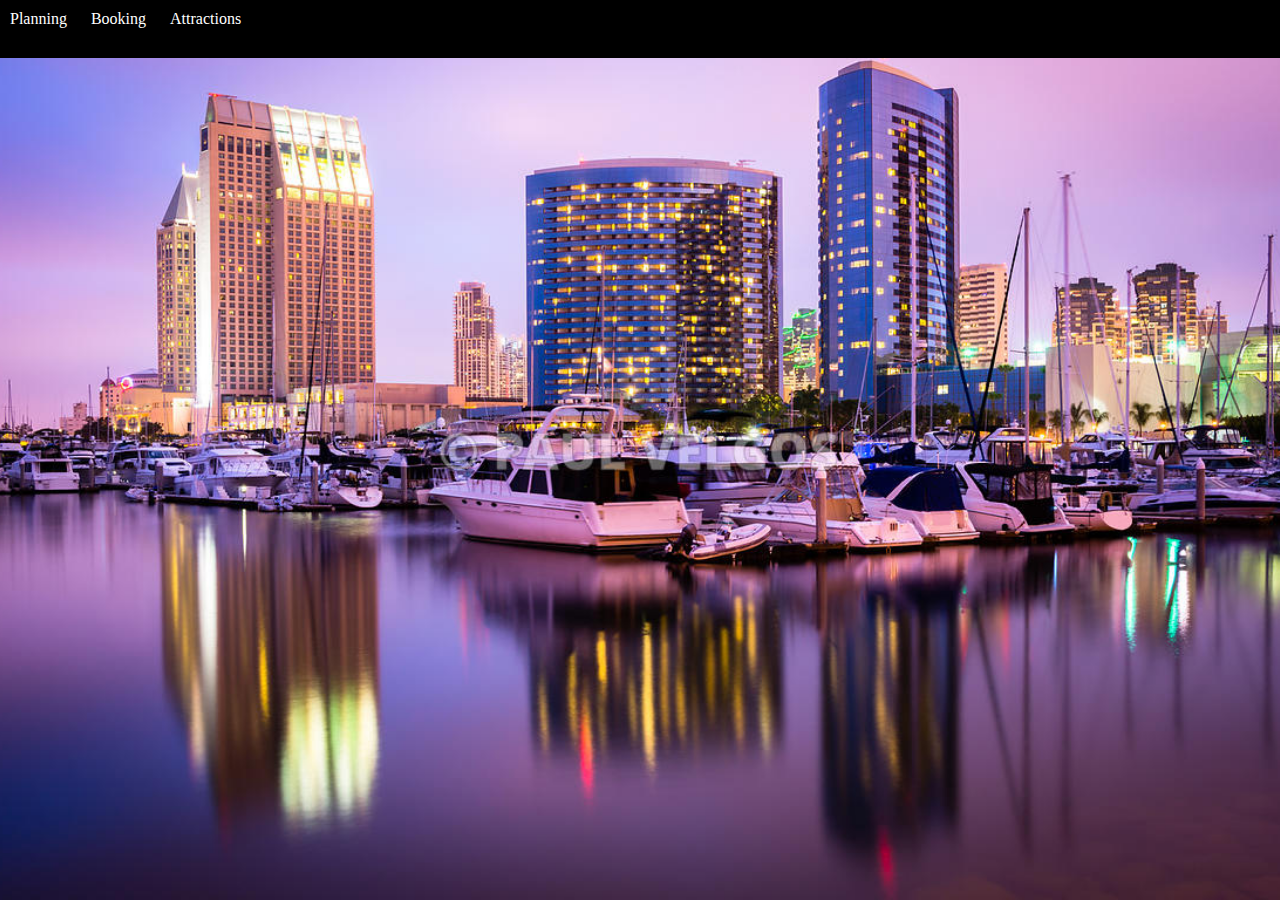
==== Responsive-Travel/attractions.html @ c6066d19 "added attractions.html and necessary links" ====
<!DOCTYPE html>
<html lang="en" dir="ltr">
  <head>
    <meta charset="utf-8">
    <title></title>
    <link rel="stylesheet" href="styles.css">
  </head>
  <body>
    <nav>
      <a href="#">Planning</a>
      <a href="#">Booking</a>
      <a href="attractions.html">Attractions</a>
    <nav>
  </body>
</html>
---- Responsive-Travel/styles.css ----
* {
  margin: 0;
}

html {
  background-image: url(./images/banner.jpg);
  background-attachment: fixed;
  background-repeat: no-repeat;
  background-position: center;
  background-size: cover;
  height: 100%;
}

a {
  text-decoration: none;
}

.header-wrap {
  flex-flow: column;
  background-color: white;
  justify-content: flex-start;
}

.header-wrap img{
  max-width: 10%;
  margin: 15px 25px 15px 25px;
}

.nav-wrap {
  background-color: gray;
  display: inline-flex;
  margin: 20px;

}

nav{
  background-color: black;
  color: white;
  text-align: left;
  padding-top: 10px;
  padding-bottom: 10px;
}

nav a {
  color: white;
  padding: 0 10px 0 10px;
  margin-top: 100px;
}

nav a:hover {
  background-color: #595959;
}

nav a:active {
  background-color: #787878;
}

.content-container {
  display: flex;
  justify-content: center;
  align-items: stretch;

}

.left-flex, .main-flex, .right-flex {
  border: 2px lime solid;
  height: 1500px;
}

.main-flex {
  background-color: white;
  opacity: 95%;
  width: 50%;
}
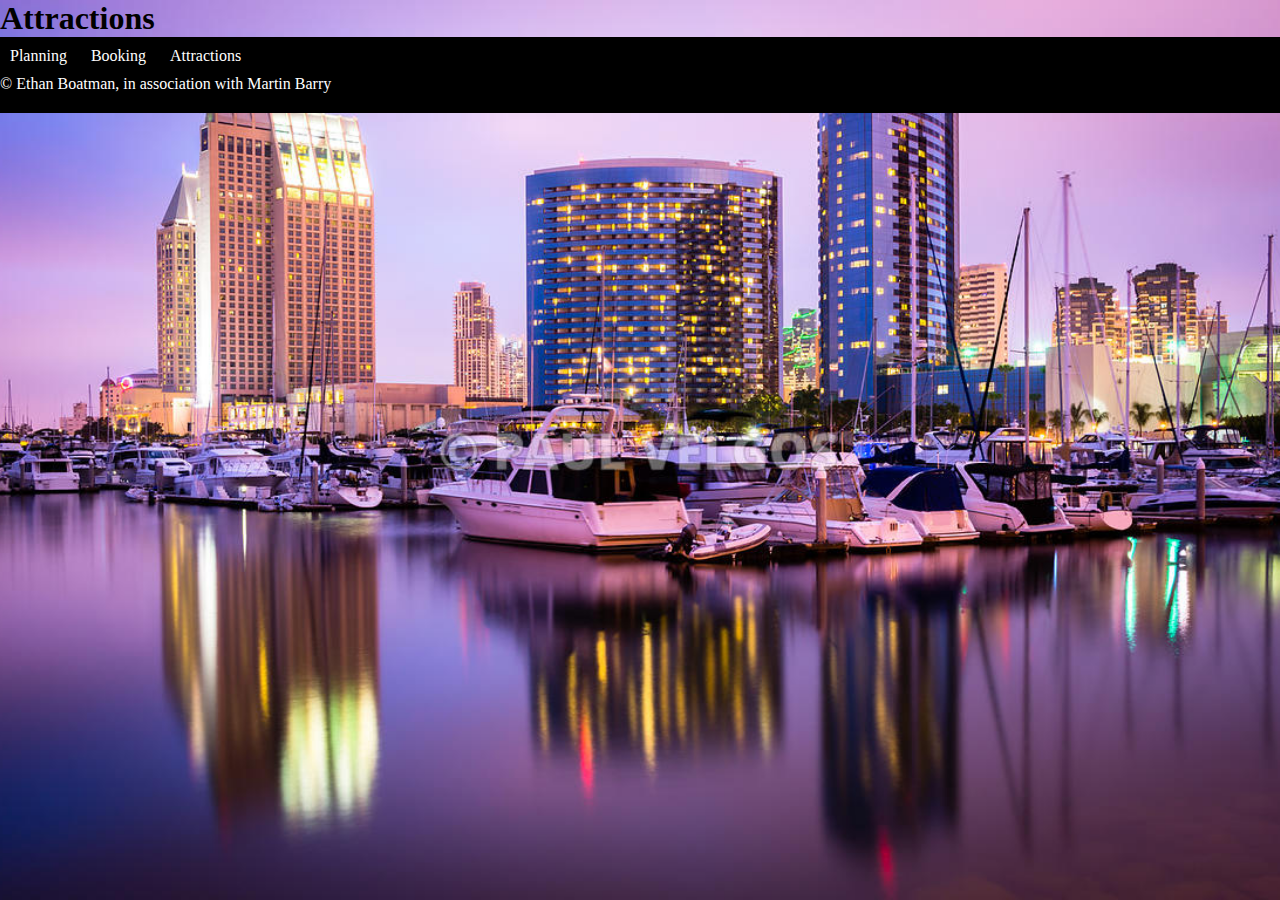
==== commit 560b1b27: "" ====
--- a/Responsive-Travel/attractions.html
+++ b/Responsive-Travel/attractions.html
@@ -1,15 +1,39 @@
 <!DOCTYPE html>
+
 <html lang="en" dir="ltr">
+
   <head>
+
+    <!-- Developer: Martin Barry, in association with Ethan Boatman
+         Date: 10/30/2020
+         Filename: attractions.htm l-->
+
     <meta charset="utf-8">
     <title></title>
     <link rel="stylesheet" href="styles.css">
+
   </head>
+
   <body>
+
+    <header>
+      <h1>Attractions</h1>
+    </header>
+
     <nav>
       <a href="#">Planning</a>
       <a href="#">Booking</a>
       <a href="attractions.html">Attractions</a>
     <nav>
+
+    <div class="#">
+      
+    </div>
+
+    <footer>
+      &copy; Ethan Boatman, in association with Martin Barry
+    </footer>
+
   </body>
+
 </html>
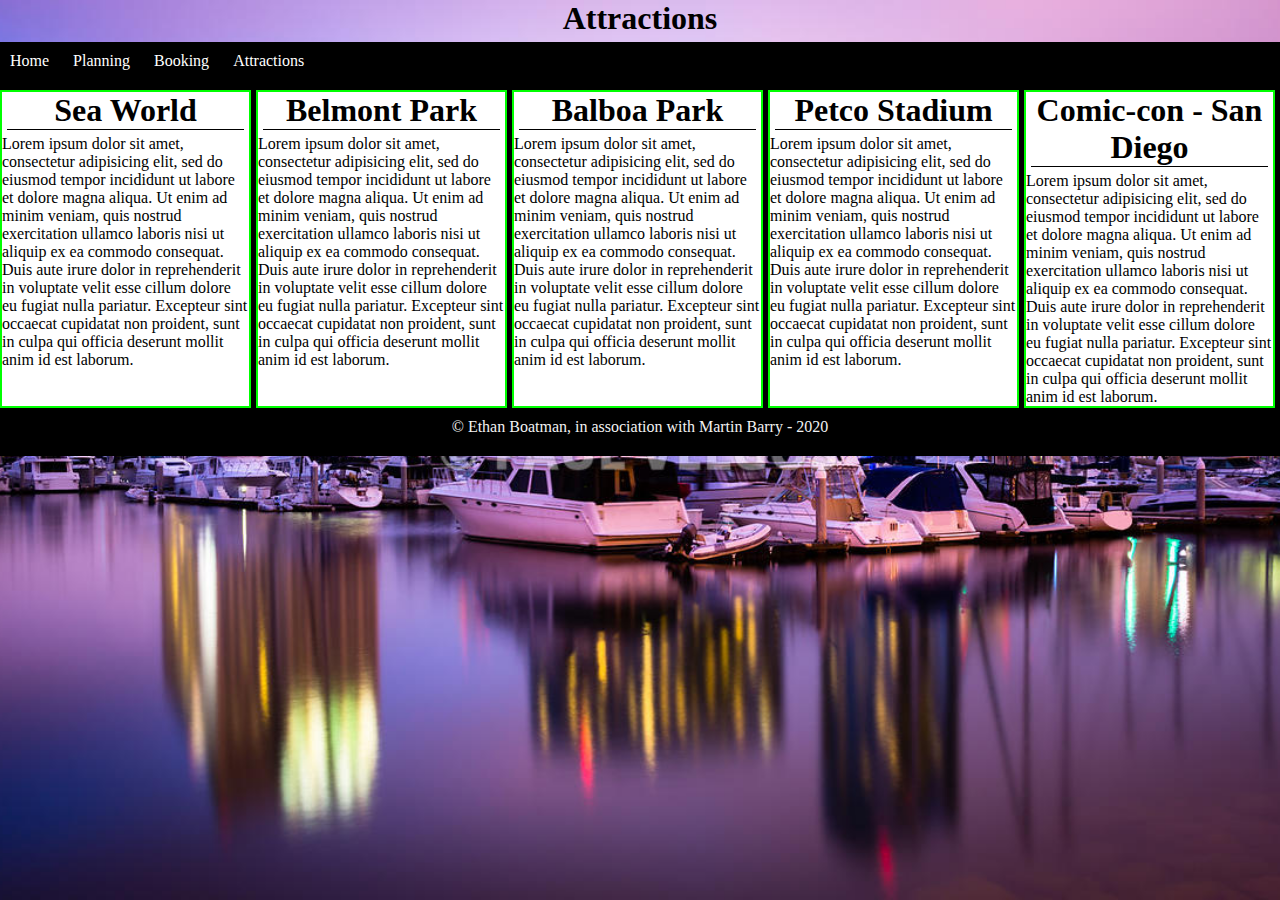
==== commit fc1d72fc: "fixed nav error, added page specific styling to attractions.html, added dev comments" ====
--- a/Responsive-Travel/attractions.html
+++ b/Responsive-Travel/attractions.html
@@ -21,17 +21,43 @@
     </header>
 
     <nav>
+      <a href="index.html">Home</a>
       <a href="#">Planning</a>
       <a href="#">Booking</a>
       <a href="attractions.html">Attractions</a>
     <nav>
 
-    <div class="#">
-      
+    <div class="content-container">
+
+      <div class="main-flex sea">
+        <h1 style="color: black;" class="flex-head">Sea World</h1>
+        <p style="color: black;">Lorem ipsum dolor sit amet, consectetur adipisicing elit, sed do eiusmod tempor incididunt ut labore et dolore magna aliqua. Ut enim ad minim veniam, quis nostrud exercitation ullamco laboris nisi ut aliquip ex ea commodo consequat. Duis aute irure dolor in reprehenderit in voluptate velit esse cillum dolore eu fugiat nulla pariatur. Excepteur sint occaecat cupidatat non proident, sunt in culpa qui officia deserunt mollit anim id est laborum.</p>
+      </div>
+
+      <div class="main-flex bel">
+        <h1 style="color: black;" class="flex-head">Belmont Park</h1>
+        <p style="color: black;">Lorem ipsum dolor sit amet, consectetur adipisicing elit, sed do eiusmod tempor incididunt ut labore et dolore magna aliqua. Ut enim ad minim veniam, quis nostrud exercitation ullamco laboris nisi ut aliquip ex ea commodo consequat. Duis aute irure dolor in reprehenderit in voluptate velit esse cillum dolore eu fugiat nulla pariatur. Excepteur sint occaecat cupidatat non proident, sunt in culpa qui officia deserunt mollit anim id est laborum.</p>
+      </div>
+
+      <div class="main-flex bal">
+        <h1 style="color: black;" class="flex-head">Balboa Park</h1>
+        <p style="color: black;">Lorem ipsum dolor sit amet, consectetur adipisicing elit, sed do eiusmod tempor incididunt ut labore et dolore magna aliqua. Ut enim ad minim veniam, quis nostrud exercitation ullamco laboris nisi ut aliquip ex ea commodo consequat. Duis aute irure dolor in reprehenderit in voluptate velit esse cillum dolore eu fugiat nulla pariatur. Excepteur sint occaecat cupidatat non proident, sunt in culpa qui officia deserunt mollit anim id est laborum.</p>
+      </div>
+
+      <div class="main-flex pet">
+        <h1 style="color: black;" class="flex-head">Petco Stadium</h1>
+        <p style="color: black;">Lorem ipsum dolor sit amet, consectetur adipisicing elit, sed do eiusmod tempor incididunt ut labore et dolore magna aliqua. Ut enim ad minim veniam, quis nostrud exercitation ullamco laboris nisi ut aliquip ex ea commodo consequat. Duis aute irure dolor in reprehenderit in voluptate velit esse cillum dolore eu fugiat nulla pariatur. Excepteur sint occaecat cupidatat non proident, sunt in culpa qui officia deserunt mollit anim id est laborum.</p>
+      </div>
+
+      <div class="main-flex com">
+        <h1 style="color: black;" class="flex-head">Comic-con - San Diego</h1>
+        <p style="color: black;">Lorem ipsum dolor sit amet, consectetur adipisicing elit, sed do eiusmod tempor incididunt ut labore et dolore magna aliqua. Ut enim ad minim veniam, quis nostrud exercitation ullamco laboris nisi ut aliquip ex ea commodo consequat. Duis aute irure dolor in reprehenderit in voluptate velit esse cillum dolore eu fugiat nulla pariatur. Excepteur sint occaecat cupidatat non proident, sunt in culpa qui officia deserunt mollit anim id est laborum.</p>
+      </div>
+
     </div>
 
     <footer>
-      &copy; Ethan Boatman, in association with Martin Barry
+      &copy; Ethan Boatman, in association with Martin Barry - 2020
     </footer>
 
   </body>
--- a/Responsive-Travel/styles.css
+++ b/Responsive-Travel/styles.css
@@ -1,5 +1,6 @@
 * {
   margin: 0;
+  padding: 0;
 }
 
 html {
@@ -69,6 +70,33 @@
 
 .main-flex {
   background-color: white;
+  color: black
   opacity: 95%;
   width: 50%;
 }
+
+.sea, .bel, .bal, .pet, .com {
+  height: auto;
+  margin: 10px 5px 0px 0px;
+}
+
+.com {
+  flex-grow: 2;
+}
+
+.flex-head {
+  border-bottom: 1px solid black;
+  margin: 0px 5px 5px 5px;
+}
+
+h1 {
+  margin: 0px 0px 5px 0px;
+  text-align: center;
+}
+
+footer {
+  /*background-color: white;*/
+  margin: 10px 10px 0px 10px;
+  opacity: 95%;
+  text-align: center;
+}
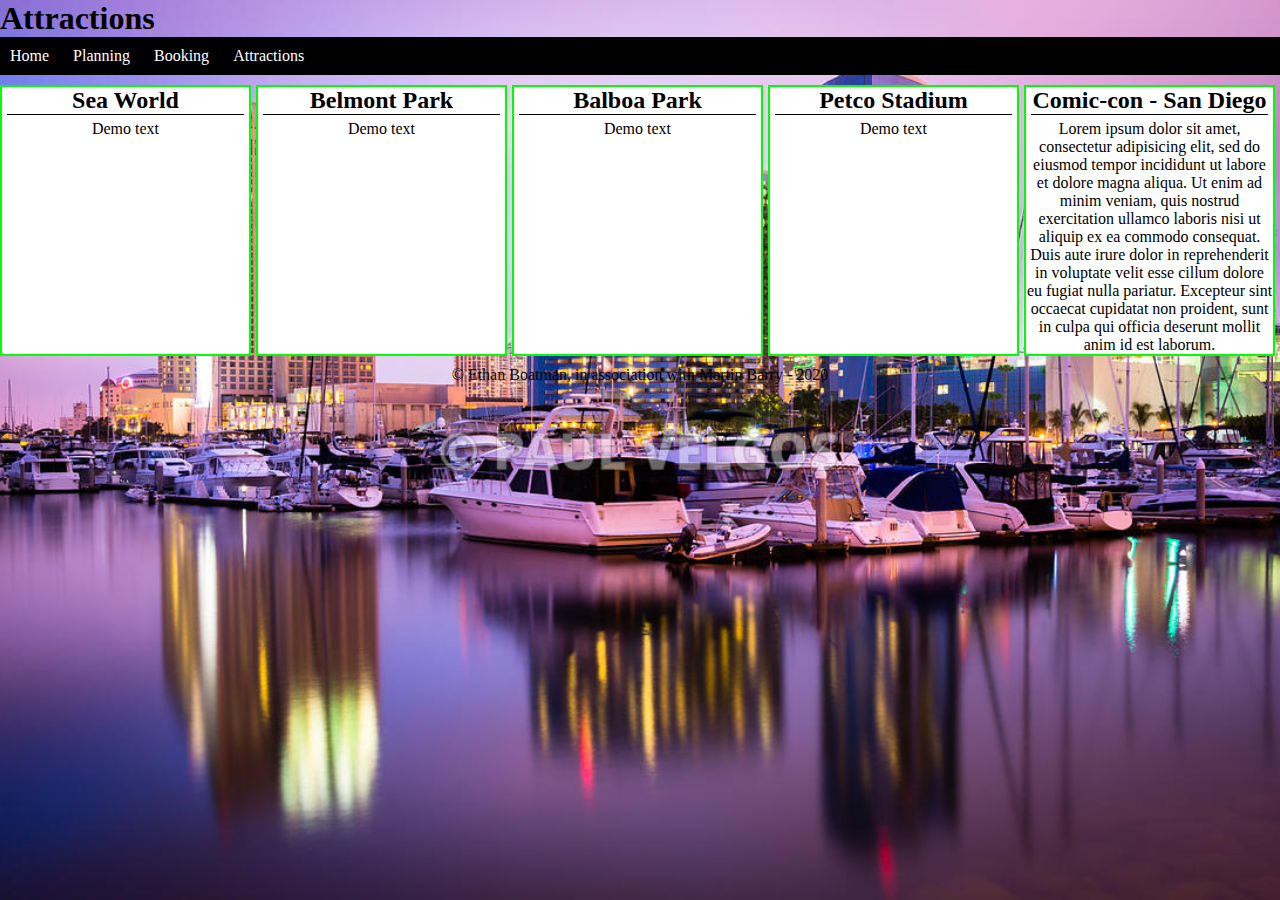
==== commit e4ecd1ca: "attractions.html now validates, slight styling adjustments" ====
--- a/Responsive-Travel/attractions.html
+++ b/Responsive-Travel/attractions.html
@@ -9,7 +9,7 @@
          Filename: attractions.htm l-->
 
     <meta charset="utf-8">
-    <title></title>
+    <title>Travel San Diego</title>
     <link rel="stylesheet" href="styles.css">
 
   </head>
@@ -25,32 +25,32 @@
       <a href="#">Planning</a>
       <a href="#">Booking</a>
       <a href="attractions.html">Attractions</a>
-    <nav>
+    </nav>
 
     <div class="content-container">
 
       <div class="main-flex sea">
-        <h1 style="color: black;" class="flex-head">Sea World</h1>
-        <p style="color: black;">Lorem ipsum dolor sit amet, consectetur adipisicing elit, sed do eiusmod tempor incididunt ut labore et dolore magna aliqua. Ut enim ad minim veniam, quis nostrud exercitation ullamco laboris nisi ut aliquip ex ea commodo consequat. Duis aute irure dolor in reprehenderit in voluptate velit esse cillum dolore eu fugiat nulla pariatur. Excepteur sint occaecat cupidatat non proident, sunt in culpa qui officia deserunt mollit anim id est laborum.</p>
+        <h2 style="color: black;" class="flex-head">Sea World</h2>
+        <p style="color: black;">Demo text</p>
       </div>
 
       <div class="main-flex bel">
-        <h1 style="color: black;" class="flex-head">Belmont Park</h1>
-        <p style="color: black;">Lorem ipsum dolor sit amet, consectetur adipisicing elit, sed do eiusmod tempor incididunt ut labore et dolore magna aliqua. Ut enim ad minim veniam, quis nostrud exercitation ullamco laboris nisi ut aliquip ex ea commodo consequat. Duis aute irure dolor in reprehenderit in voluptate velit esse cillum dolore eu fugiat nulla pariatur. Excepteur sint occaecat cupidatat non proident, sunt in culpa qui officia deserunt mollit anim id est laborum.</p>
+        <h2 style="color: black;" class="flex-head">Belmont Park</h2>
+        <p style="color: black;">Demo text</p>
       </div>
 
       <div class="main-flex bal">
-        <h1 style="color: black;" class="flex-head">Balboa Park</h1>
-        <p style="color: black;">Lorem ipsum dolor sit amet, consectetur adipisicing elit, sed do eiusmod tempor incididunt ut labore et dolore magna aliqua. Ut enim ad minim veniam, quis nostrud exercitation ullamco laboris nisi ut aliquip ex ea commodo consequat. Duis aute irure dolor in reprehenderit in voluptate velit esse cillum dolore eu fugiat nulla pariatur. Excepteur sint occaecat cupidatat non proident, sunt in culpa qui officia deserunt mollit anim id est laborum.</p>
+        <h2 style="color: black;" class="flex-head">Balboa Park</h2>
+        <p style="color: black;">Demo text</p>
       </div>
 
       <div class="main-flex pet">
-        <h1 style="color: black;" class="flex-head">Petco Stadium</h1>
-        <p style="color: black;">Lorem ipsum dolor sit amet, consectetur adipisicing elit, sed do eiusmod tempor incididunt ut labore et dolore magna aliqua. Ut enim ad minim veniam, quis nostrud exercitation ullamco laboris nisi ut aliquip ex ea commodo consequat. Duis aute irure dolor in reprehenderit in voluptate velit esse cillum dolore eu fugiat nulla pariatur. Excepteur sint occaecat cupidatat non proident, sunt in culpa qui officia deserunt mollit anim id est laborum.</p>
+        <h2 style="color: black;" class="flex-head">Petco Stadium</h2>
+        <p style="color: black;">Demo text</p>
       </div>
 
       <div class="main-flex com">
-        <h1 style="color: black;" class="flex-head">Comic-con - San Diego</h1>
+        <h2 style="color: black;" class="flex-head">Comic-con - San Diego</h2>
         <p style="color: black;">Lorem ipsum dolor sit amet, consectetur adipisicing elit, sed do eiusmod tempor incididunt ut labore et dolore magna aliqua. Ut enim ad minim veniam, quis nostrud exercitation ullamco laboris nisi ut aliquip ex ea commodo consequat. Duis aute irure dolor in reprehenderit in voluptate velit esse cillum dolore eu fugiat nulla pariatur. Excepteur sint occaecat cupidatat non proident, sunt in culpa qui officia deserunt mollit anim id est laborum.</p>
       </div>
 
--- a/Responsive-Travel/styles.css
+++ b/Responsive-Travel/styles.css
@@ -36,6 +36,7 @@
 
 nav{
   background-color: black;
+  /*margin: auto;*/
   color: white;
   text-align: left;
   padding-top: 10px;
@@ -75,9 +76,12 @@
   width: 50%;
 }
 
+/* Martin's Contributions */
+
 .sea, .bel, .bal, .pet, .com {
   height: auto;
   margin: 10px 5px 0px 0px;
+  text-align: center;
 }
 
 .com {
@@ -89,13 +93,16 @@
   margin: 0px 5px 5px 5px;
 }
 
-h1 {
+h2 {
   margin: 0px 0px 5px 0px;
   text-align: center;
 }
 
+/*nav {
+  background-color: red;
+}*/
+
 footer {
-  /*background-color: white;*/
   margin: 10px 10px 0px 10px;
   opacity: 95%;
   text-align: center;
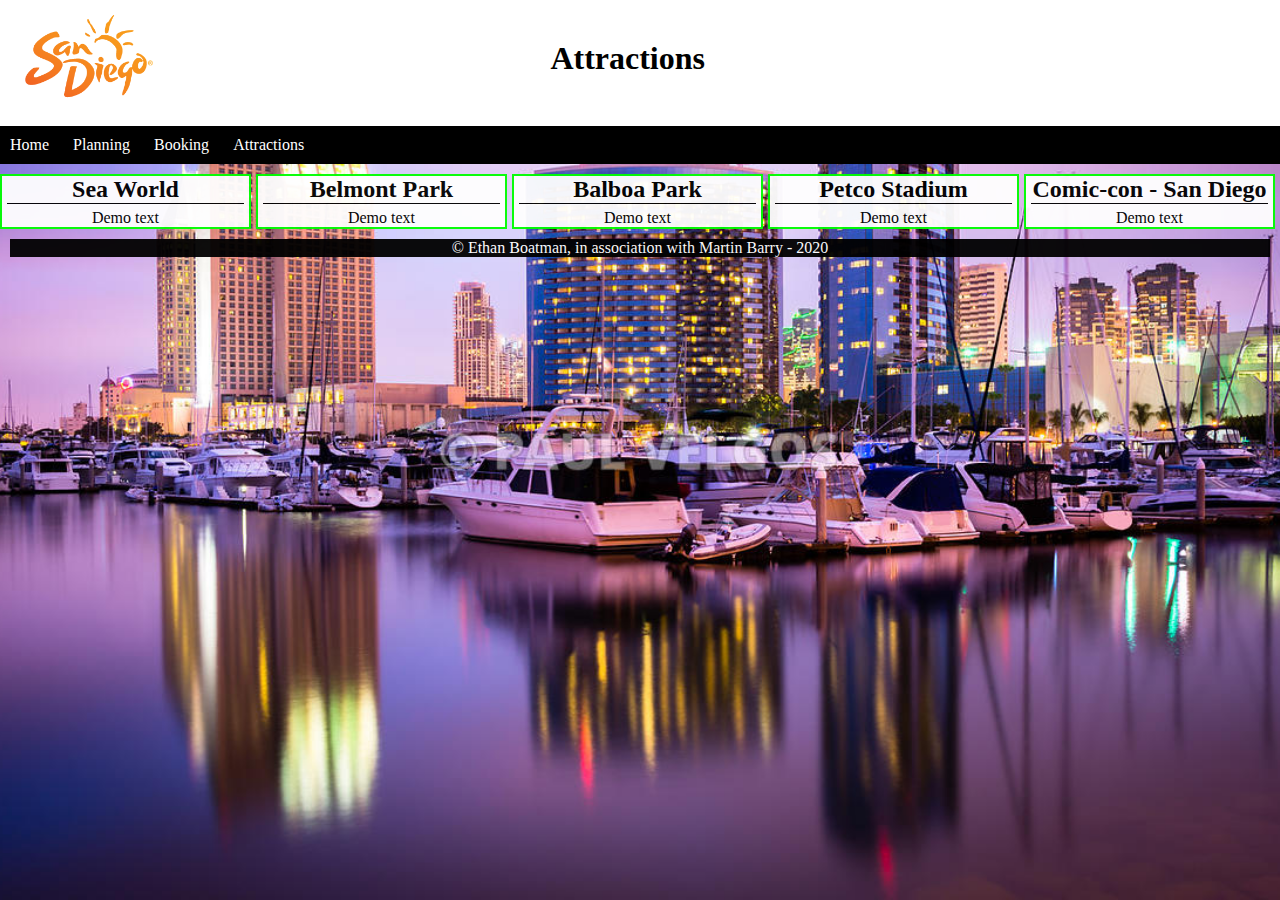
==== commit 0ab4c846: "added positioning of h1 in attractions" ====
--- a/Responsive-Travel/attractions.html
+++ b/Responsive-Travel/attractions.html
@@ -20,12 +20,18 @@
       <h1>Attractions</h1>
     </header>
 
-    <nav>
-      <a href="index.html">Home</a>
-      <a href="#">Planning</a>
-      <a href="#">Booking</a>
-      <a href="attractions.html">Attractions</a>
-    </nav>
+    <div class="header-wrap">
+
+      <img src="./images/logo.png" alt="City Logo">
+
+      <nav>
+        <a href="index.html">Home</a>
+        <a href="#">Planning</a>
+        <a href="#">Booking</a>
+        <a href="attractions.html">Attractions</a>
+      </nav>
+      
+    </div>
 
     <div class="content-container">
 
@@ -51,7 +57,7 @@
 
       <div class="main-flex com">
         <h2 style="color: black;" class="flex-head">Comic-con - San Diego</h2>
-        <p style="color: black;">Lorem ipsum dolor sit amet, consectetur adipisicing elit, sed do eiusmod tempor incididunt ut labore et dolore magna aliqua. Ut enim ad minim veniam, quis nostrud exercitation ullamco laboris nisi ut aliquip ex ea commodo consequat. Duis aute irure dolor in reprehenderit in voluptate velit esse cillum dolore eu fugiat nulla pariatur. Excepteur sint occaecat cupidatat non proident, sunt in culpa qui officia deserunt mollit anim id est laborum.</p>
+        <p style="color: black;">Demo text</p>
       </div>
 
     </div>
--- a/Responsive-Travel/styles.css
+++ b/Responsive-Travel/styles.css
@@ -66,12 +66,14 @@
 
 .left-flex, .main-flex, .right-flex {
   border: 2px lime solid;
-  height: 1500px;
+  /* height: 1500px; */
+  /* Suggestion -- use margin: auto; to have a field that'LL expand with the content */
+  margin: auto;
 }
 
 .main-flex {
   background-color: white;
-  color: black
+  color: black;
   opacity: 95%;
   width: 50%;
 }
@@ -93,9 +95,15 @@
   margin: 0px 5px 5px 5px;
 }
 
-h2 {
+h1, h2 {
   margin: 0px 0px 5px 0px;
   text-align: center;
+}
+
+h1 {
+  position: absolute;
+  top: 40px;
+  right: 575px;
 }
 
 /*nav {
@@ -103,6 +111,8 @@
 }*/
 
 footer {
+  background-color: black;
+  color: white;
   margin: 10px 10px 0px 10px;
   opacity: 95%;
   text-align: center;
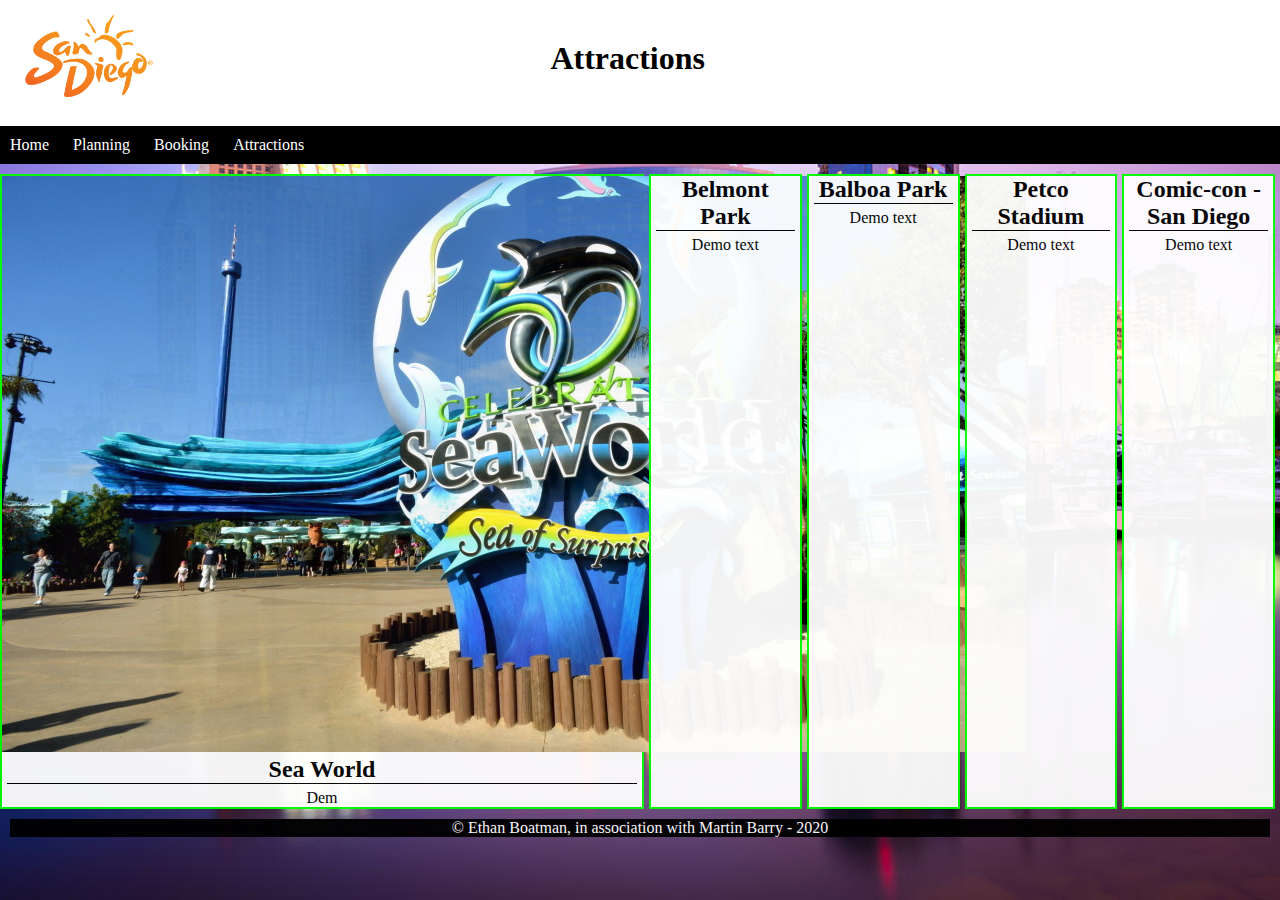
==== commit ad3c13d7: "added images" ====
--- a/Responsive-Travel/attractions.html
+++ b/Responsive-Travel/attractions.html
@@ -36,8 +36,9 @@
     <div class="content-container">
 
       <div class="main-flex sea">
+        <img src="./images/seaWorld.jpg" alt="Sea World Entrance">
         <h2 style="color: black;" class="flex-head">Sea World</h2>
-        <p style="color: black;">Demo text</p>
+        <p style="color: black;">Dem</p>
       </div>
 
       <div class="main-flex bel">
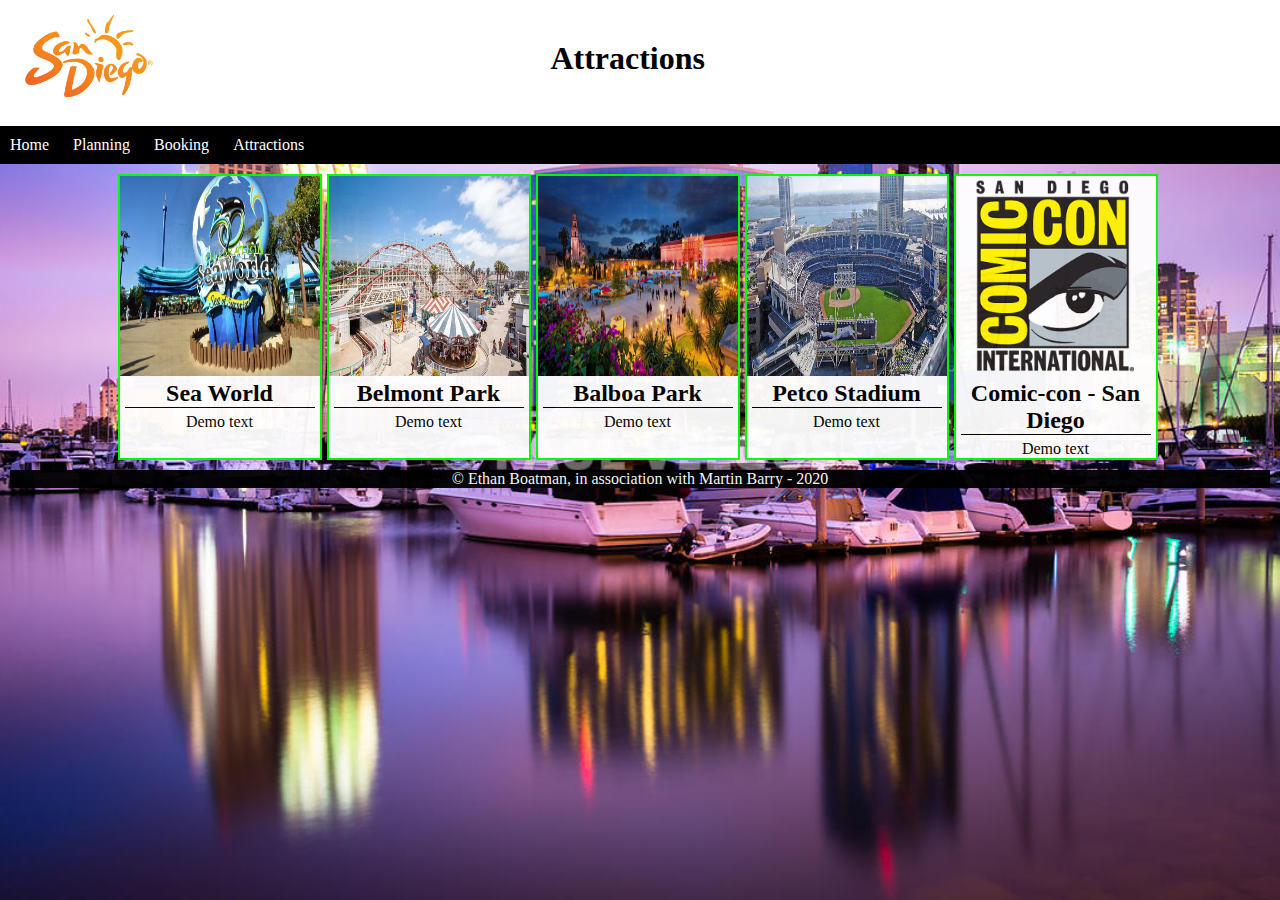
==== commit 42426373: "added blank media queries to styles.css, resized images" ====
--- a/Responsive-Travel/attractions.html
+++ b/Responsive-Travel/attractions.html
@@ -9,6 +9,7 @@
          Filename: attractions.htm l-->
 
     <meta charset="utf-8">
+    <meta name="viewport" media="screen">
     <title>Travel San Diego</title>
     <link rel="stylesheet" href="styles.css">
 
@@ -30,33 +31,37 @@
         <a href="#">Booking</a>
         <a href="attractions.html">Attractions</a>
       </nav>
-      
+
     </div>
 
     <div class="content-container">
 
       <div class="main-flex sea">
-        <img src="./images/seaWorld.jpg" alt="Sea World Entrance">
+        <img src="./images/seaWorld.jpg" alt="Sea World Entrance" id="seaW">
         <h2 style="color: black;" class="flex-head">Sea World</h2>
-        <p style="color: black;">Dem</p>
+        <p style="color: black;">Demo text</p>
       </div>
 
       <div class="main-flex bel">
+        <img src="./images/belmontPark.jpg" alt="Belmont Park" id="belP">
         <h2 style="color: black;" class="flex-head">Belmont Park</h2>
         <p style="color: black;">Demo text</p>
       </div>
 
       <div class="main-flex bal">
+        <img src="./images/balboaPark.jpeg" alt="Balboa Park" id="balP">
         <h2 style="color: black;" class="flex-head">Balboa Park</h2>
         <p style="color: black;">Demo text</p>
       </div>
 
       <div class="main-flex pet">
+        <img src="./images/petcoStadium.jpeg" alt="Petco Stadium" id="petS">
         <h2 style="color: black;" class="flex-head">Petco Stadium</h2>
         <p style="color: black;">Demo text</p>
       </div>
 
       <div class="main-flex com">
+        <img src="./images/comiccon.png" alt="Comic-Con" id="comC">
         <h2 style="color: black;" class="flex-head">Comic-con - San Diego</h2>
         <p style="color: black;">Demo text</p>
       </div>
--- a/Responsive-Travel/styles.css
+++ b/Responsive-Travel/styles.css
@@ -60,7 +60,7 @@
 .content-container {
   display: flex;
   justify-content: center;
-  align-items: stretch;
+  /*align-items: stretch;*/
 
 }
 
@@ -74,6 +74,8 @@
 .main-flex {
   background-color: white;
   color: black;
+  flex-basis: 200px;
+  /*flex-flow: row wrap;*/
   opacity: 95%;
   width: 50%;
 }
@@ -81,18 +83,24 @@
 /* Martin's Contributions */
 
 .sea, .bel, .bal, .pet, .com {
+  flex-flow: row wrap;
   height: auto;
   margin: 10px 5px 0px 0px;
   text-align: center;
 }
 
-.com {
+/*.com {
   flex-grow: 2;
-}
+}*/
 
 .flex-head {
   border-bottom: 1px solid black;
   margin: 0px 5px 5px 5px;
+}
+
+#seaW, #belP, #balP, #petS, #comC {
+  height: 200px;
+  width: 200px;
 }
 
 h1, h2 {
@@ -117,3 +125,13 @@
   opacity: 95%;
   text-align: center;
 }
+
+@media only screen and (max-width="device-width") {
+
+}
+
+@media only screen and (min-width="1200px") {
+
+}
+
+@media only screen and (min-width="360")
